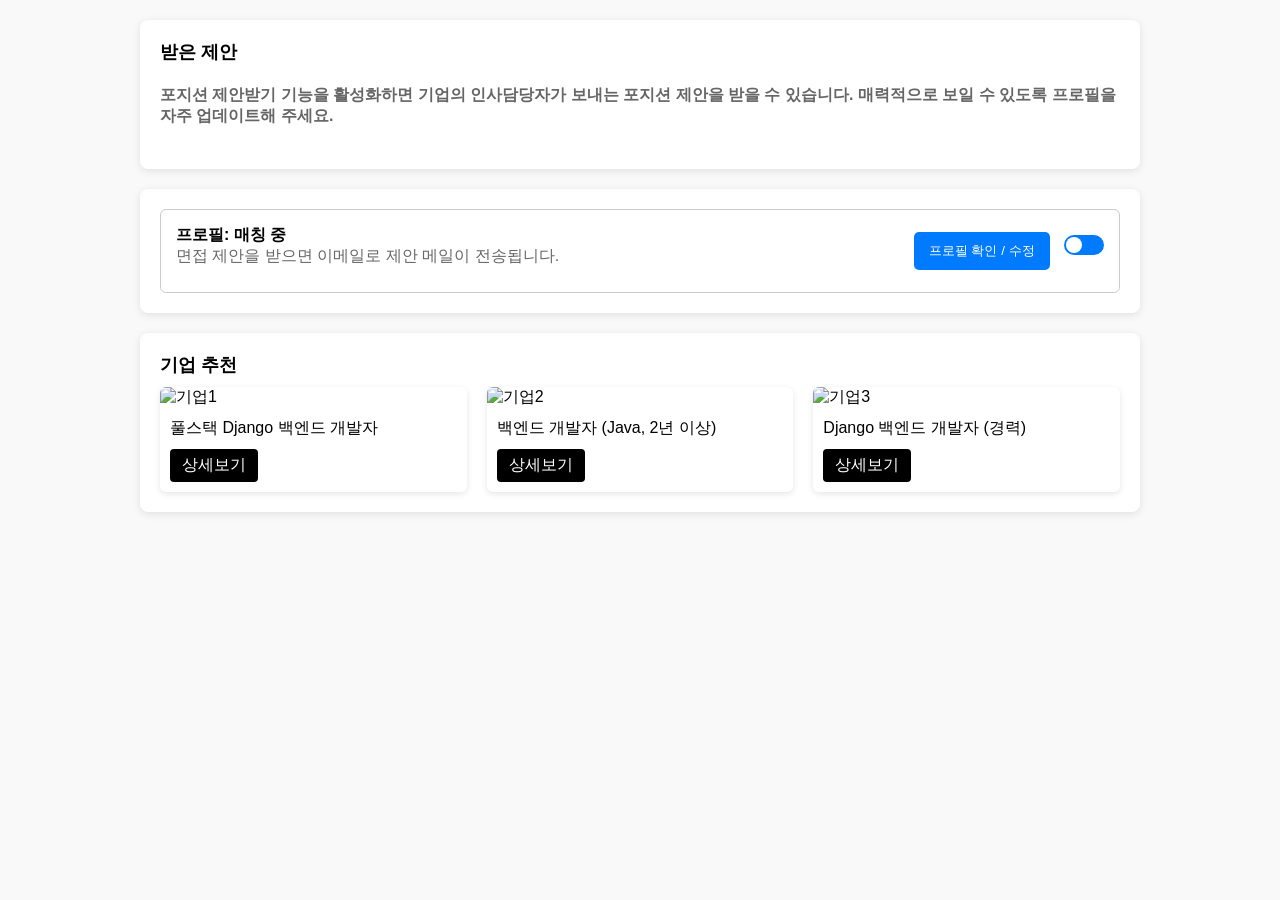
==== test01.html @ 6a202e3e "projecttest1" ====
<!DOCTYPE html>
<html lang="ko">

<head>
    <meta charset="UTF-8" />
    <meta name="viewport" content="width=device-width, initial-scale=1.0" />
    <title>포지션 제안</title>
    <style>
        body {
            font-family: Arial, sans-serif;
            background: #f9f9f9;
            margin: 0;
            padding: 20px;
        }

        .container {
            max-width: 1000px;
            margin: 0 auto;
        }

        .card {
            background: white;
            border-radius: 8px;
            padding: 20px;
            margin-bottom: 20px;
            box-shadow: 0 2px 8px rgba(0, 0, 0, 0.1);
        }

        .title {
            font-size: 18px;
            font-weight: bold;
            margin-bottom: 10px;
        }

        .subtitle {
            color: #666;
            margin-bottom: 10px;
        }

        .profile-box {
            border: 1px solid #ccc;
            border-radius: 6px;
            padding: 15px;
            display: flex;
            align-items: center;
            justify-content: space-between;
        }

        .profile-info {
            flex: 1;
        }

        .profile-button {
            background: #007bff;
            color: white;
            padding: 10px 15px;
            border: none;
            border-radius: 5px;
            cursor: pointer;
            margin-right: 10px;
        }

        .toggle {
            display: inline-block;
            width: 40px;
            height: 20px;
            background: #007bff;
            border-radius: 10px;
            position: relative;
        }

        .toggle::after {
            content: "";
            width: 16px;
            height: 16px;
            background: white;
            border-radius: 50%;
            position: absolute;
            top: 2px;
            left: 2px;
        }

        .recommend-list {
            display: flex;
            gap: 20px;
        }

        .recommend-card {
            flex: 1;
            background: white;
            border-radius: 6px;
            box-shadow: 0 2px 6px rgba(0, 0, 0, 0.1);
            overflow: hidden;
        }

        .recommend-card img {
            width: 100%;
            height: auto;
        }

        .recommend-card-content {
            padding: 10px;
        }

        .btn-detail {
            display: inline-block;
            margin-top: 10px;
            padding: 6px 12px;
            background: #000;
            color: white;
            text-decoration: none;
            border-radius: 4px;
        }
    </style>
</head>

<body>
    <div class="container">
        <!-- 제안 안내 -->
        <div class="card">
            <div class="title">받은 제안</div>
            <div class="subtitle">
                <h4>포지션 제안받기 기능을 활성화하면 기업의 인사담당자가 보내는 포지션 제안을 받을 수 있습니다. 매력적으로 보일 수 있도록 프로필을 자주 업데이트해 주세요.</h4>
            </div>
        </div>

        <!-- 프로필 매칭 -->
        <div class="card">
            <div class="profile-box">
                <div class="profile-info">
                    <div><strong>프로필: 매칭 중</strong></div>
                    <div class="subtitle">면접 제안을 받으면 이메일로 제안 메일이 전송됩니다.</div>
                </div>
                <div>
                    <button class="profile-button">프로필 확인 / 수정</button>
                    <div class="toggle"></div>
                </div>
            </div>
        </div>

        <!-- 기업 추천 -->
        <div class="card">
            <div class="title">기업 추천</div>
            <div class="recommend-list">
                <div class="recommend-card">
                    <img src="https://via.placeholder.com/300x150?text=회사+1" alt="기업1" />
                    <div class="recommend-card-content">
                        <div>풀스택 Django 백엔드 개발자</div>
                        <a href="#" class="btn-detail">상세보기</a>
                    </div>
                </div>
                <div class="recommend-card">
                    <img src="https://via.placeholder.com/300x150?text=회사+2" alt="기업2" />
                    <div class="recommend-card-content">
                        <div>백엔드 개발자 (Java, 2년 이상)</div>
                        <a href="#" class="btn-detail">상세보기</a>
                    </div>
                </div>
                <div class="recommend-card">
                    <img src="https://via.placeholder.com/300x150?text=회사+3" alt="기업3" />
                    <div class="recommend-card-content">
                        <div>Django 백엔드 개발자 (경력)</div>
                        <a href="#" class="btn-detail">상세보기</a>
                    </div>
                </div>
            </div>
        </div>
    </div>
</body>

</html>
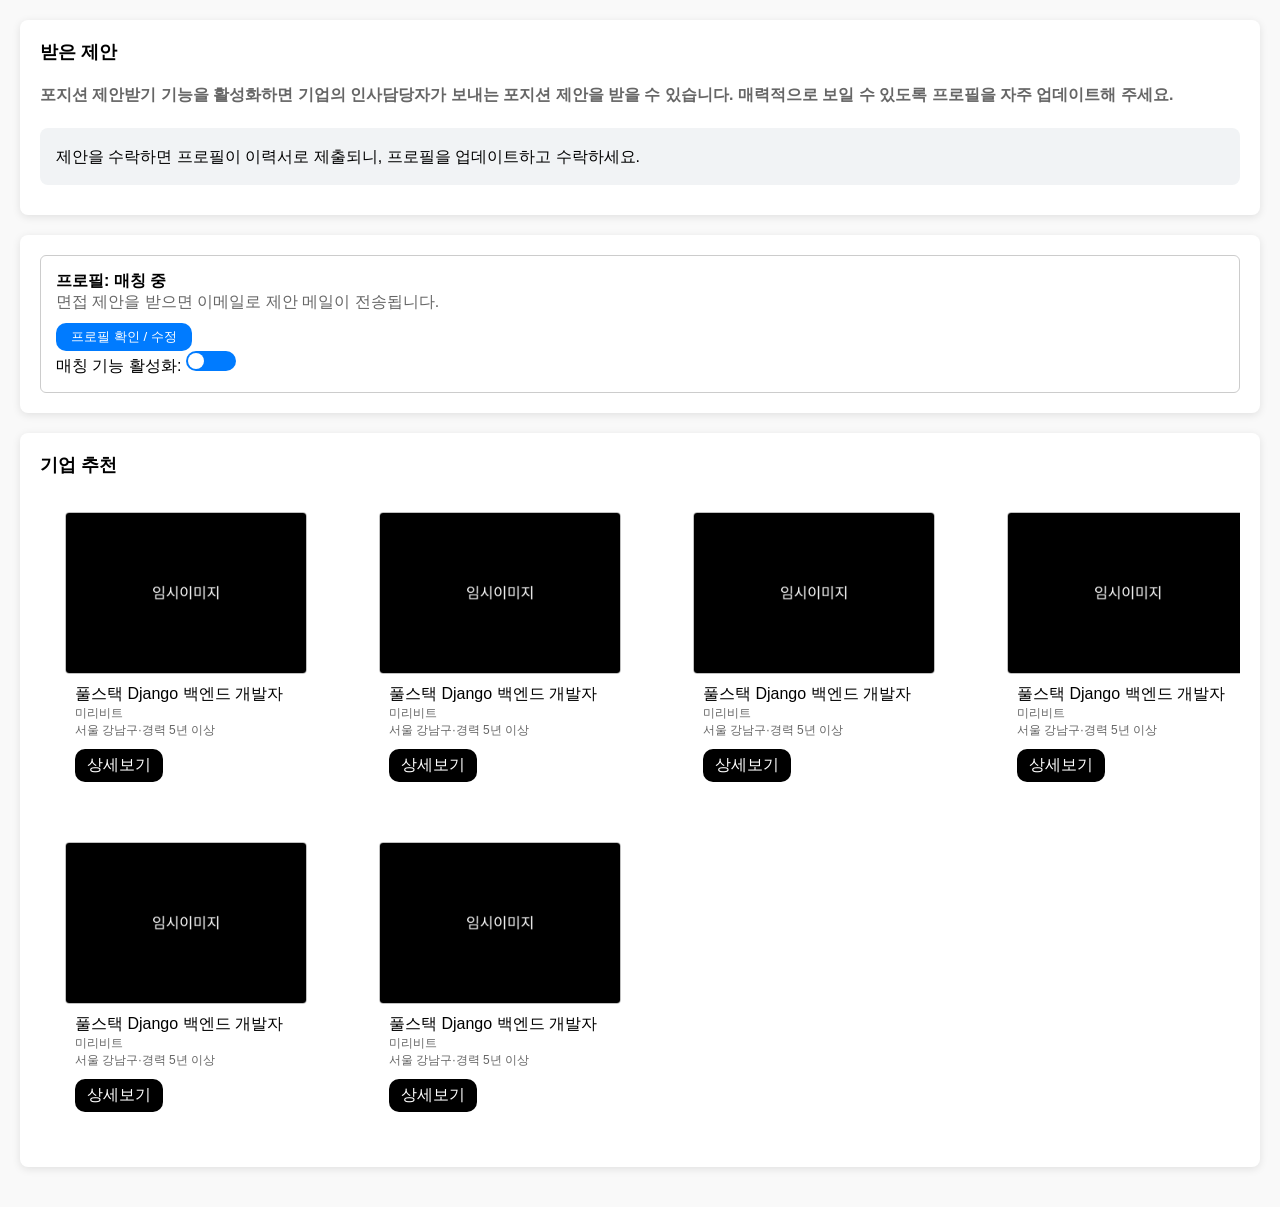
==== commit e8d05041: "wip/fix-picture size" ====
--- a/test01.html
+++ b/test01.html
@@ -4,7 +4,7 @@
 <head>
     <meta charset="UTF-8" />
     <meta name="viewport" content="width=device-width, initial-scale=1.0" />
-    <title>포지션 제안</title>
+    <title>구직자추천</title>
     <style>
         body {
             font-family: Arial, sans-serif;
@@ -14,7 +14,7 @@
         }
 
         .container {
-            max-width: 1000px;
+            max-width: 1400px;
             margin: 0 auto;
         }
 
@@ -35,6 +35,25 @@
         .subtitle {
             color: #666;
             margin-bottom: 10px;
+        }
+
+        .callout-box {
+            background-color: #f1f3f5;
+            padding: 16px;
+            border-radius: 8px;
+            margin: 20px 0;
+            font-size: 16px;
+            line-height: 1.6;
+            margin-bottom: 10px;
+        }
+
+        .fs-6 {
+            font-weight: 500;
+        }
+
+        .tagfont {
+            color: #666;
+            font-size: 12px;
         }
 
         .profile-box {
@@ -53,16 +72,16 @@
         .profile-button {
             background: #007bff;
             color: white;
-            padding: 10px 15px;
+            padding: 5px 15px;
             border: none;
-            border-radius: 5px;
+            border-radius: 10px;
             cursor: pointer;
             margin-right: 10px;
         }
 
         .toggle {
             display: inline-block;
-            width: 40px;
+            width: 50px;
             height: 20px;
             background: #007bff;
             border-radius: 10px;
@@ -81,24 +100,39 @@
         }
 
         .recommend-list {
-            display: flex;
+            border: 1px solid black;
+            display: grid;
             gap: 20px;
+            row-gap: 20px;
+            height: 295px;
         }
 
         .recommend-card {
-            flex: 1;
-            background: white;
-            border-radius: 6px;
-            box-shadow: 0 2px 6px rgba(0, 0, 0, 0.1);
+            display: grid;
+            grid-template-columns: 1fr 1fr 1fr 1fr;
+            background: white;
+            padding: 20px;
+            gap: 40px;
             overflow: hidden;
         }
 
-        .recommend-card img {
-            width: 100%;
-            height: auto;
-        }
-
-        .recommend-card-content {
+
+        .recommend-card-box {
+            border-radius: 10px;
+            display: grid;
+            width: 264px;
+            background: white;
+            padding: 5px;
+        }
+
+        .recommend-card-box img {
+            height: 160px;
+            border: 1px solid #c0c0c0;
+            border-radius: 4px;
+            overflow: hidden;
+        }
+
+        .recommend-card-box-content {
             padding: 10px;
         }
 
@@ -109,7 +143,7 @@
             background: #000;
             color: white;
             text-decoration: none;
-            border-radius: 4px;
+            border-radius: 10px;
         }
     </style>
 </head>
@@ -122,6 +156,10 @@
             <div class="subtitle">
                 <h4>포지션 제안받기 기능을 활성화하면 기업의 인사담당자가 보내는 포지션 제안을 받을 수 있습니다. 매력적으로 보일 수 있도록 프로필을 자주 업데이트해 주세요.</h4>
             </div>
+            <div class="callout-box">
+                제안을 수락하면 프로필이 이력서로 제출되니, 프로필을 업데이트하고 수락하세요.
+            </div>
+            </class>
         </div>
 
         <!-- 프로필 매칭 -->
@@ -130,10 +168,12 @@
                 <div class="profile-info">
                     <div><strong>프로필: 매칭 중</strong></div>
                     <div class="subtitle">면접 제안을 받으면 이메일로 제안 메일이 전송됩니다.</div>
+                    <button class="profile-button">프로필 확인 / 수정</button>
+                    <div>매칭 기능 활성화: <div class="toggle"></div>
+                    </div>
                 </div>
                 <div>
-                    <button class="profile-button">프로필 확인 / 수정</button>
-                    <div class="toggle"></div>
+
                 </div>
             </div>
         </div>
@@ -141,31 +181,72 @@
         <!-- 기업 추천 -->
         <div class="card">
             <div class="title">기업 추천</div>
-            <div class="recommend-list">
-                <div class="recommend-card">
-                    <img src="https://via.placeholder.com/300x150?text=회사+1" alt="기업1" />
-                    <div class="recommend-card-content">
-                        <div>풀스택 Django 백엔드 개발자</div>
-                        <a href="#" class="btn-detail">상세보기</a>
-                    </div>
-                </div>
-                <div class="recommend-card">
-                    <img src="https://via.placeholder.com/300x150?text=회사+2" alt="기업2" />
-                    <div class="recommend-card-content">
-                        <div>백엔드 개발자 (Java, 2년 이상)</div>
-                        <a href="#" class="btn-detail">상세보기</a>
-                    </div>
-                </div>
-                <div class="recommend-card">
-                    <img src="https://via.placeholder.com/300x150?text=회사+3" alt="기업3" />
-                    <div class="recommend-card-content">
-                        <div>Django 백엔드 개발자 (경력)</div>
-                        <a href="#" class="btn-detail">상세보기</a>
-                    </div>
-                </div>
+            <div class="recommend-card">
+                <div class="recommend-card-box">
+                    <img src="image00.png" alt="기업1" />
+                    <div class="recommend-card-box-content">
+                        <div class="fs-6 ">풀스택 Django 백엔드 개발자</div>
+                        <div class="tagfont">미리비트</div>
+                        <div class="tagfont">서울 강남구∙경력 5년 이상</div>
+                        <a href="#" class="btn-detail">상세보기</a>
+                    </div>
+                </div>
+
+                <div class="recommend-card-box">
+                    <img src="image00.png" alt="기업1" />
+                    <div class="recommend-card-box-content">
+                        <div class="fs-6 ">풀스택 Django 백엔드 개발자</div>
+                        <div class="tagfont">미리비트</div>
+                        <div class="tagfont">서울 강남구∙경력 5년 이상</div>
+                        <a href="#" class="btn-detail">상세보기</a>
+                    </div>
+                </div>
+
+
+                <div class="recommend-card-box">
+                    <img src="image00.png" alt="기업1" />
+                    <div class="recommend-card-box-content">
+                        <div class="fs-6 ">풀스택 Django 백엔드 개발자</div>
+                        <div class="tagfont">미리비트</div>
+                        <div class="tagfont">서울 강남구∙경력 5년 이상</div>
+                        <a href="#" class="btn-detail">상세보기</a>
+                    </div>
+                </div>
+
+                <div class="recommend-card-box">
+                    <img src="image00.png" alt="기업1" />
+                    <div class="recommend-card-box-content">
+                        <div class="fs-6 ">풀스택 Django 백엔드 개발자</div>
+                        <div class="tagfont">미리비트</div>
+                        <div class="tagfont">서울 강남구∙경력 5년 이상</div>
+                        <a href="#" class="btn-detail">상세보기</a>
+                    </div>
+                </div>
+
+                <div class="recommend-card-box">
+                    <img src="image00.png" alt="기업1" />
+                    <div class="recommend-card-box-content">
+                        <div class="fs-6 ">풀스택 Django 백엔드 개발자</div>
+                        <div class="tagfont">미리비트</div>
+                        <div class="tagfont">서울 강남구∙경력 5년 이상</div>
+                        <a href="#" class="btn-detail">상세보기</a>
+                    </div>
+                </div>
+
+                <div class="recommend-card-box">
+                    <img src="image00.png" alt="기업1" />
+                    <div class="recommend-card-box-content">
+                        <div class="fs-6 ">풀스택 Django 백엔드 개발자</div>
+                        <div class="tagfont">미리비트</div>
+                        <div class="tagfont">서울 강남구∙경력 5년 이상</div>
+                        <a href="#" class="btn-detail">상세보기</a>
+                    </div>
+                </div>
+
             </div>
         </div>
     </div>
+    </div>
 </body>
 
 </html>
